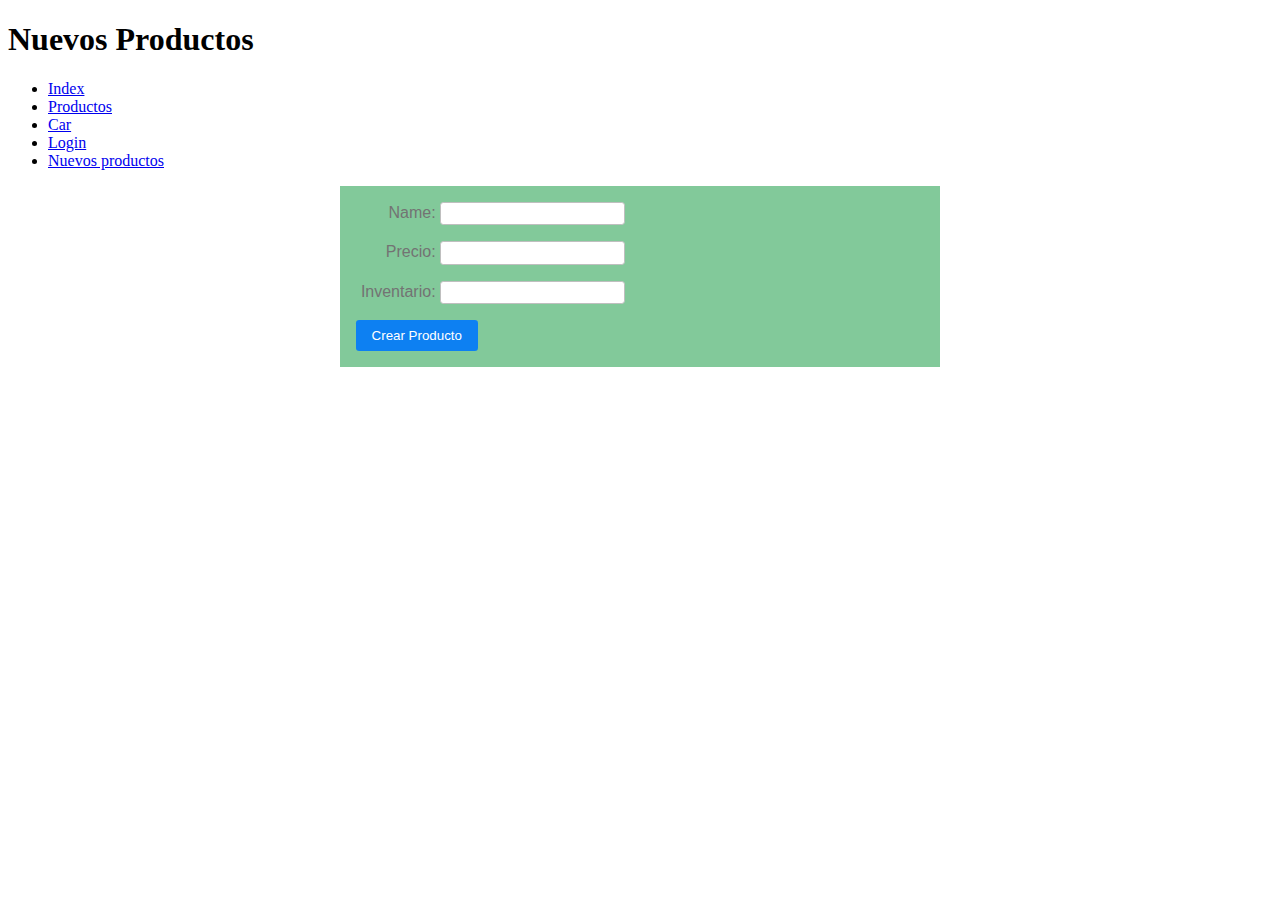
==== pages/nuevosProductos.html @ b809cdbc "Mi primer commit tarea1" ====
<!DOCTYPE html>

<html lang="en">

<head>
    <meta charset="UTF-8">
    <meta http-equiv="X-UA-Compatible" content="IE=edge">
    <meta name="viewport" content="width=device-width, initial-scale=1.0">
    <title>nuevosProductos</title>

    <style>
        .form{
            font-family:Arial, Helvetica, sans-serif;
            font-size: 1rem;
            color: hsl(0 0% 45%);
            width: 45%;
            margin: 0 auto;
            background-color: hsl(140 40% 65%);
            padding: 1rem;           
        }

        .form-input{
            margin-bottom: 1rem;
        }

        .form-input label {
            display: inline-block;
            width: 5rem;
            text-align: right;
        }

        .form-input input{
            padding: .2rem;
            border: 1px solid hsl(0 0% 75%);
            border-radius: .2rem;
            outline-color: 1.5px solid hsl(300 100% 60%);
        }

        .form input[type="submit"]{
            font-display: block;
            margin: 0 auto;
            border: 0;
            border-radius: .2rem;
            padding: .5rem 1rem ;
            background-color: hsl(210 90% 50%);
            color: white;
        }
    </style>
</head>
<body>

    <h1>Nuevos Productos</h1>

    <ul>
        <li><a href="./../index.html">Index</a></li>
        <li><a href="#">Productos</a></li>
        <li><a href="#">Car</a></li>
        <li><a href="#">Login</a></li>
        <li><a href="#">Nuevos productos</a></li>
    </ul>
    
    <form class="form">

        <div class="form-input">
        <label for="Nombre">Name:</label>
        <input id="Nombre" type="text">
        </div>

        <div class="form-input">
        <label for="Precio">Precio:</label>
        <input id="Precio" type="number">
        </div>

        <div class="form-input">
        <label for="Inv">Inventario:</label>
        <input id="Inv" type="number">
        </div>

        <input type="submit" value="Crear Producto">

    </form>

</body>
</html>
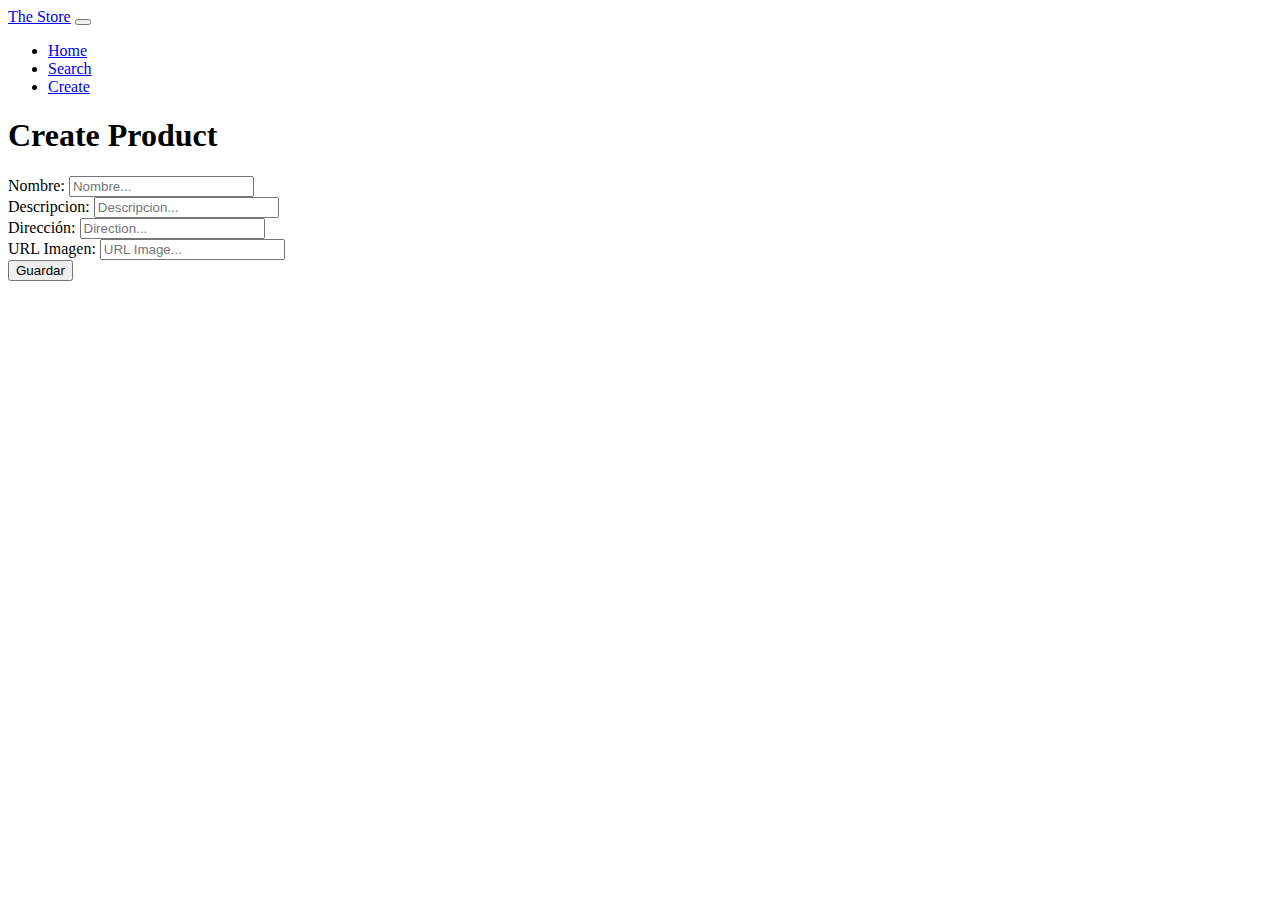
==== commit 28456338: "agrego bootstrap" ====
--- a/pages/nuevosProductos.html
+++ b/pages/nuevosProductos.html
@@ -7,78 +7,115 @@
     <meta http-equiv="X-UA-Compatible" content="IE=edge">
     <meta name="viewport" content="width=device-width, initial-scale=1.0">
     <title>nuevosProductos</title>
+    <link 
+      href="https://cdn.jsdelivr.net/npm/bootstrap@5.3.0/dist/css/bootstrap.min.css" 
+      rel="stylesheet" integrity="sha384-9ndCyUaIbzAi2FUVXJi0CjmCapSmO7SnpJef0486qhLnuZ2cdeRhO02iuK6FUUVM" 
+      crossorigin="anonymous"
+    >
 
-    <style>
-        .form{
-            font-family:Arial, Helvetica, sans-serif;
-            font-size: 1rem;
-            color: hsl(0 0% 45%);
-            width: 45%;
-            margin: 0 auto;
-            background-color: hsl(140 40% 65%);
-            padding: 1rem;           
-        }
+</head>
 
-        .form-input{
-            margin-bottom: 1rem;
-        }
-
-        .form-input label {
-            display: inline-block;
-            width: 5rem;
-            text-align: right;
-        }
-
-        .form-input input{
-            padding: .2rem;
-            border: 1px solid hsl(0 0% 75%);
-            border-radius: .2rem;
-            outline-color: 1.5px solid hsl(300 100% 60%);
-        }
-
-        .form input[type="submit"]{
-            font-display: block;
-            margin: 0 auto;
-            border: 0;
-            border-radius: .2rem;
-            padding: .5rem 1rem ;
-            background-color: hsl(210 90% 50%);
-            color: white;
-        }
-    </style>
-</head>
 <body>
 
-    <h1>Nuevos Productos</h1>
+    <nav class="navbar navbar-expand-lg bg-body-tertiary">
 
-    <ul>
-        <li><a href="./../index.html">Index</a></li>
-        <li><a href="#">Productos</a></li>
-        <li><a href="#">Car</a></li>
-        <li><a href="#">Login</a></li>
-        <li><a href="#">Nuevos productos</a></li>
-    </ul>
+          
+      <div class="container">
+          <a class="navbar-brand" href="#">The Store</a>
+          <button 
+            class="navbar-toggler" 
+            type="button" 
+            data-bs-toggle="collapse" 
+            data-bs-target="#navbarNav" 
+            aria-controls="navbarNav" 
+            aria-expanded="false" 
+            aria-label="Toggle navigation"
+          >
+            <span class="navbar-toggler-icon"></span>
+          </button>
+          <div class="collapse navbar-collapse" id="navbarNav">
+            <ul class="navbar-nav">
+              <li class="nav-item">
+                <a class="nav-link"  href="../index.html">Home</a>
+              </li>
+              <li class="nav-item">
+                <a class="nav-link" href="searchProduct.html">Search</a>
+              </li>
+              <li class="nav-item">
+                <a class="nav-link active" aria-current="page" href="nuevosProductos.html">Create</a>
+              </li>
+             
+            </ul>
+          </div>
+        </div>
+      </nav>
+
+      <main class="mt-4">
+        <div class="container mt-4">
     
-    <form class="form">
+        <h1 class="text-center">Create Product</h1>
+    
+          <article class="col-12">
+            <!-- Formulario -->
+            <form action="">
+              <div class="mb-3">
+                <label class="form-label" for="name">Nombre: </label>
+                <input 
+                  class="form-control" 
+                  id="name" 
+                  name="name" 
+                  type="text" 
+                  placeholder="Nombre..." 
+                  required
+                >
+              </div>
+              <div class="mb-3">
+                <label class="form-label" for="description">Descripcion: </label>
+                <input 
+                  class="form-control" 
+                  id="description" 
+                  name="description" 
+                  type="text" 
+                  placeholder="Descripcion..." 
+                  required
+                >
+              </div>
+              <div class="mb-3">
+                <label class="form-label" for="direction">Dirección: </label>
+                <input 
+                  class="form-control" 
+                  id="direction" 
+                  name="direction" 
+                  type="text" 
+                  placeholder="Direction..." 
+                  required
+                >
+              </div>
+              <div class="mb-3">
+                <label class="form-label" for="image">URL Imagen: </label>
+                <input 
+                  class="form-control" 
+                  id="image" 
+                  name="image" 
+                  type="text" 
+                  placeholder="URL Image..." 
+                  required
+                >
+              </div>
+              <div class="mb-4">
+                <input class="btn btn-lg btn-success" type="submit" value="Guardar">
+              </div>
+            </form>
+          </article>
+    
+        </div>
+      </main>
 
-        <div class="form-input">
-        <label for="Nombre">Name:</label>
-        <input id="Nombre" type="text">
-        </div>
 
-        <div class="form-input">
-        <label for="Precio">Precio:</label>
-        <input id="Precio" type="number">
-        </div>
-
-        <div class="form-input">
-        <label for="Inv">Inventario:</label>
-        <input id="Inv" type="number">
-        </div>
-
-        <input type="submit" value="Crear Producto">
-
-    </form>
-
+    <script 
+      src="https://cdn.jsdelivr.net/npm/bootstrap@5.3.0/dist/js/bootstrap.bundle.min.js" integrity="sha384-geWF76RCwLtnZ8qwWowPQNguL3RmwHVBC9FhGdlKrxdiJJigb/j/68SIy3Te4Bkz" 
+      crossorigin="anonymous"
+    >
+    </script>
 </body>
 </html>